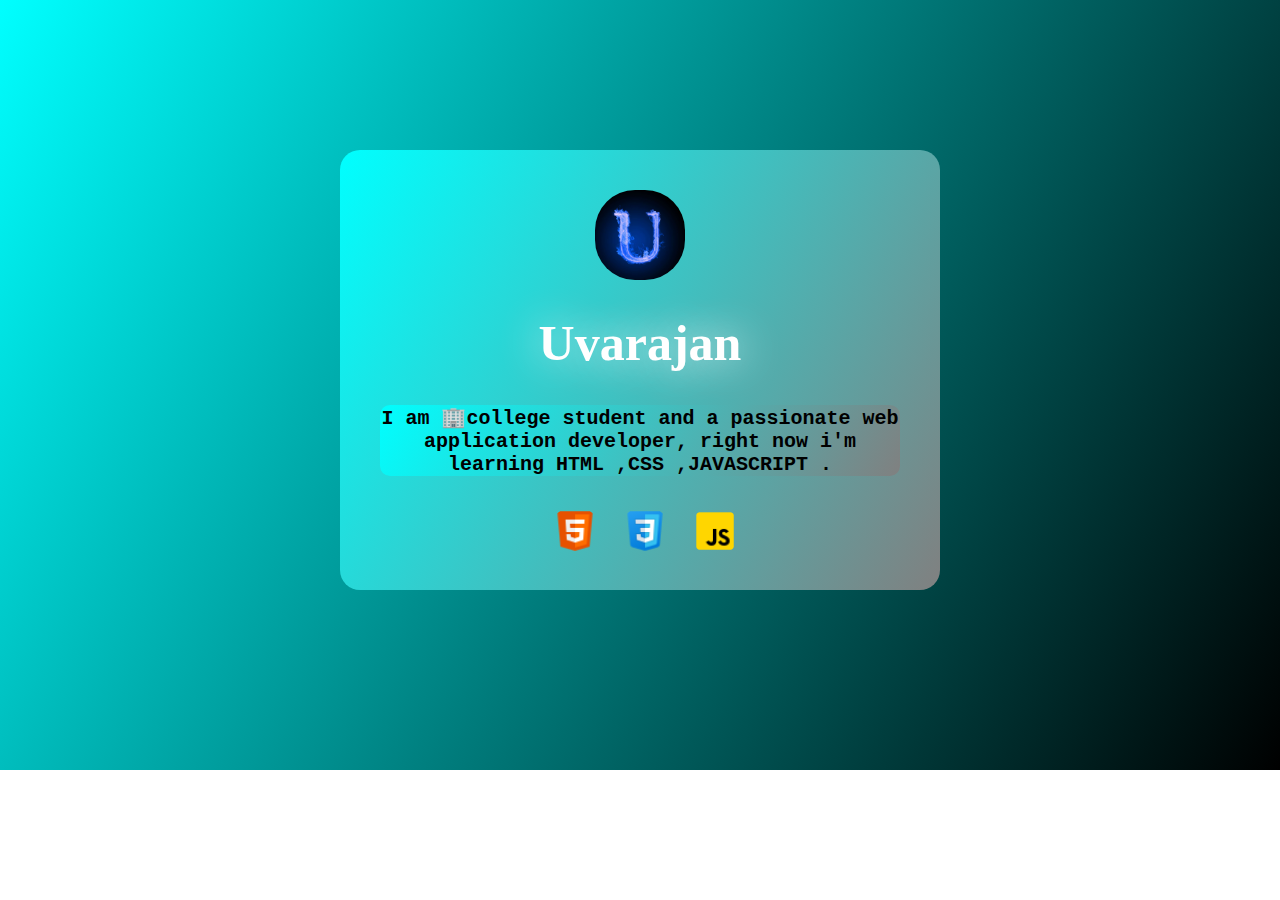
==== index.html @ 8e248051 "Create index.html" ====
<!DOCTYPE html>
<html lang="en">
    <head>
        <meta charset="utf-8">
        <meta name="description" content="i am a passionate web application developer">
        <meta name="viewport" content="width=device-width, initial-scale=1.0">
        <meta name="keywords" content="HTML,CSS,UVARAJAN">
        <title>Uvarajan</title>
        <link rel="icon" href="profile/img/u.ico" type="image/x-icon" size="any">
        <meta name="next-size-adjust">
        <link rel="stylesheet" href="profile/css/style.css">
    </head>
    <body>
        <div class="container_center">
            <div class="container">
                <div class="my_icon">
                    <img src="profile/img/u.ico" alt="my_icon">
                </div>
                <div>
                    <h1 class="my_name">Uvarajan</h1>
                </div>
                <div class="my_description">
                    <article><b>I am &#127970;college student and a passionate web application developer, right now i'm learning HTML ,CSS ,JAVASCRIPT .</b></article>
                </div>
                <div class="icons_center">
                    <div class="border_html">
                        <img class="icon" src="profile/img/html.png" alt="html_icon">
                    </div>
                    <div class="border_css">
                        <img class="icon" src="profile/img/css.png" alt="css_icon">
                    </div>
                    <div class="border_js">
                        <img class="icon" src="profile/img/js.png" alt="js_icon">
                    </div>
                </div>
            </div>
        </div>
    </body>
</html>
---- profile/css/style.css ----
body{
    background:linear-gradient(120deg, aqua,black);
    color:white;
    background-repeat: no-repeat;

}
.container_center{
    display:flex;
    justify-content: center;
    margin-top: 150px;
    margin-bottom: 180px;
}
.container{
    background: linear-gradient(120deg,aqua,grey);
    animation: border_change 2s ease-in-out infinite;
    /* box-shadow: 0 0 20px white; */
    /* background: radial-gradient(green,black);  */
    justify-content: center;
    width:600px;
    height:400px;
    border-radius:20px;
    padding-top:40px;
    /* background-color: whitesmoke; */
}
@keyframes border_change{
    0%{
        box-shadow: 0 0 30px black;
    }
   50%{
    box-shadow: 0 0  40px black;
   }
    100%{
        box-shadow: 0 0 30px black;
    }
} 
.my_icon{
    display:flex;
    justify-content: center;
    
}

img{
    width:90px;
    height:90px;
    border-radius:40px;
}

.my_name{
    display:flex;
    justify-content: center;
    font-size: 50px;
    
    text-shadow: 0 0 40px white;
}
.my_description{
    color: black;
    border-radius: 10px;
    background:linear-gradient(120deg,aqua, grey);
    display:flex;
    justify-content: center;
    font-family: 'Courier New', Courier, monospace;
    font-size: 20px;
    margin-left:40px;
    margin-right:40px;
    text-align: center;
    
}
.icons_center{
    display:flex;
    flex-direction: row;
}

.border_html{
    display:flex;
    width:50px;
    height:50px;
    justify-content:center;
    /* border:2px solid black; */
    margin-top: 30px;
    margin-left:35%;
    transition:linear 0.1s;
    border-radius: 10px;
}

.icon{
    width:50px;
    height:50px;
    
}
.border_css{
    display:flex;
    /* width:30px; */
    /* height:30px; */
    /* justify-content:center; */
    /* border:2px solid black; */
    border-radius: 10px;
    margin-top: 30px;
    margin-left:20px;
}
.border_js{
    display:flex;
    /* width:30px; */
    /* height:30px; */
    /* justify-content:center; */
    /* border:2px solid black; */
    border-radius: 10px;
    margin-top: 30px;
    margin-left:20px;
}
.border_html:hover{
    /* border-color: greenyellow; */
    background-color: black;
    box-shadow: 0 0 10px white;
    
}
/* @keyframes icon_hover{
    0%{

    }
} */
.border_css:hover{
    /* border-color: greenyellow; */
    box-shadow: 0 0 10px white;
    background-color: black;
}
.border_js:hover{
    /* border-color: greenyellow; */
    background-color: black;
    box-shadow: 0 0 10px white;
}
@media Screen and (max-width: 320px) {
    .border_html{
        display:flex;
        width:50px;
        height:50px;
        justify-content:center;
        /* border:2px solid black; */
        margin-top: 30px;
        margin-left:20%;
        transition:linear 0.1s;
        border-radius: 10px;
    }
    .container{
        background: linear-gradient(120deg,aqua,grey);
        animation: border_change 2s ease-in-out infinite;
        /* box-shadow: 0 0 20px white; */
        /* background: radial-gradient(green,black);  */
        justify-content: center;
        width:600px;
        height:500px;
        border-radius:20px;
        padding-top:40px;
        margin:10px;
        /* background-color: whitesmoke; */
    }
    .container_center{
        display:flex;
        justify-content: center;
        margin-top: 50px;
        margin-bottom: 100px;
    }
}
@media Screen and (max-width: 375px) {
    .border_html{
        display:flex;
        width:50px;
        height:50px;
        justify-content:center;
        /* border:2px solid black; */
        margin-top: 30px;
        margin-left:25%;
        transition:linear 0.1s;
        border-radius: 10px;
    }
    .container{
        background: linear-gradient(120deg,aqua,grey);
        animation: border_change 1s ease-in-out infinite;
        /* box-shadow: 0 0 20px white; */
        /* background: radial-gradient(green,black);  */
        justify-content: center;
        width:600px;
        height:500px;
        border-radius:20px;
        padding-top:40px;
        margin:10px;
        /* background-color: whitesmoke; */
    }
    .container_center{
        display:flex;
        justify-content: center;
        margin-top: 50px;
        margin-bottom: 100px;
    }
}
@media Screen and (max-width: 426px) {
    .border_html{
        display:flex;
        width:50px;
        height:50px;
        justify-content:center;
        /* border:2px solid black; */
        margin-top: 30px;
        margin-left:25%;
        transition:linear 0.1s;
        border-radius: 10px;
    }
    .container{
        background: linear-gradient(120deg,aqua,grey);
        animation: border_change 1s ease-in-out infinite;
        /* box-shadow: 0 0 20px white; */
        /* background: radial-gradient(green,black);  */
        justify-content: center;
        width:600px;
        height:500px;
        border-radius:20px;
        padding-top:40px;
        margin:10px;
        /* background-color: whitesmoke; */
    }
    .container_center{
        display:flex;
        justify-content: center;
        margin-top: 100px;
        margin-bottom: 130px;
    }
}
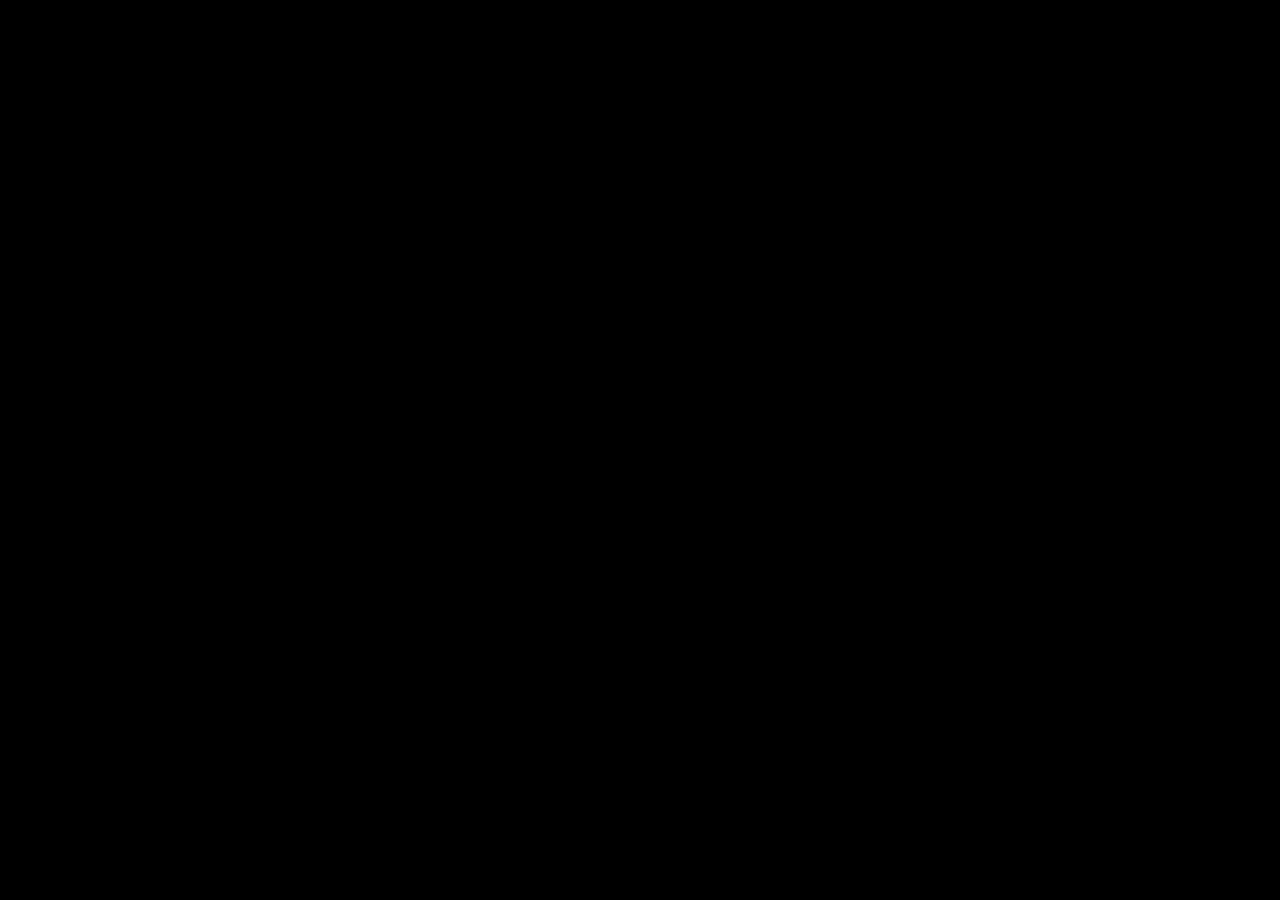
==== commit e1427e1b: "new files added" ====
--- a/index.html
+++ b/index.html
@@ -6,34 +6,279 @@
         <meta name="viewport" content="width=device-width, initial-scale=1.0">
         <meta name="keywords" content="HTML,CSS,UVARAJAN">
         <title>Uvarajan</title>
-        <link rel="icon" href="profile/img/u.ico" type="image/x-icon" size="any">
+        <link rel="icon" href="img/u.ico" type="image/x-icon" size="any">
         <meta name="next-size-adjust">
-        <link rel="stylesheet" href="profile/css/style.css">
+        <link rel="stylesheet" href="css/style2.css">
+        <link rel="preconnect" href="https://fonts.googleapis.com">
+        <link rel="preconnect" href="https://fonts.gstatic.com" crossorigin>
+        <link href="https://fonts.googleapis.com/css2?family=Jost:ital,wght@0,100..900;1,100..900&display=swap" rel="stylesheet">
+        <script src="https://kit.fontawesome.com/c472cc2087.js" crossorigin="anonymous"></script>
+        <!-- <link rel="stylesheet" href="https://cdnjs.cloudflare.com/ajax/libs/aos/2.3.4/aos.css" /> -->
+        <link href="https://unpkg.com/aos@2.3.1/dist/aos.css" rel="stylesheet">
     </head>
     <body>
-        <div class="container_center">
-            <div class="container">
-                <div class="my_icon">
-                    <img src="profile/img/u.ico" alt="my_icon">
-                </div>
-                <div>
-                    <h1 class="my_name">Uvarajan</h1>
-                </div>
-                <div class="my_description">
-                    <article><b>I am &#127970;college student and a passionate web application developer, right now i'm learning HTML ,CSS ,JAVASCRIPT .</b></article>
-                </div>
-                <div class="icons_center">
-                    <div class="border_html">
-                        <img class="icon" src="profile/img/html.png" alt="html_icon">
-                    </div>
-                    <div class="border_css">
-                        <img class="icon" src="profile/img/css.png" alt="css_icon">
-                    </div>
-                    <div class="border_js">
-                        <img class="icon" src="profile/img/js.png" alt="js_icon">
-                    </div>
-                </div>
+
+        <!-- <script></script> -->
+        <!-- <script src="js/script.js"></script> -->
+
+        <script src="js/script.js"></script>
+        <div id="loader" class="loader">
+            <iframe src="https://lottie.host/embed/e3411ec6-69ca-46a2-a892-6f444cf02de7/XUGmww02mr.json"></iframe>
+        </div>
+        <div class="whole_contain" id="content">
+            <div class="nav-bar">
+                <!-- <div class="box">
+                    <div class="topics" >
+                        <img src="./image/u.ico">
+                    </div>
+                </div> -->
+                <div class="contents">
+                    
+                    <span><a href="#about">About</a></span>
+                    <span><a href="#skills">Skills</a></span>
+                    <span><a href="#project">Projects</a></span>
+                    <span><a href="#contact">Contact</a></span>
+                </div>
+            </div>
+            <div class="container1" id="about">
+                <div class="contain">
+                    <div class="contain1">
+                        <div class="Hello">Hello! I am </div>
+                        <div class="name"><span>UVARAJAN</span></div>
+                        <div class="developer">
+                            <span class="change">Web Developer</span>
+                        </div>
+                        <div class="about_me">
+                            <span>
+                                I'm a web developer.I focus on creating clean and functional websites. As a Computer Science Engineering student, I'm passionate about learning and applying my skills to build intuitive web experiences. I'm eager to collaborate on new projects and contribute to innovative digital solutions.
+                            </span>
+                        </div>
+                    </div>
+                    <div class="contain2">
+                        <!-- <img src="/image/gif3.gif"> -->
+                        <iframe src="https://lottie.host/embed/dfda3e4a-19aa-4e04-bcae-48c7ed009066/58dXNFUagD.json"></iframe>
+                    </div>
+                </div>
+                <div class="share">
+                    <div class="share_button">
+                        <i class="fa-brands fa-github fa-xl"></i>
+                        <span><a href="https://github.com/UVARAJAND" target="_blank">Github</a></span>
+                    </div>
+                    <div class="share_button">
+                        <i class="fa-brands fa-linkedin fa-xl"></i>
+                        <span><a href="https://www.linkedin.com/in/uvarajan-dev" target="_blank">Linkedin</a></span>
+                    </div>
+                    <div class="share_button">
+                        <i class="fa-brands fa-discord fa-xl"></i>
+                        <span><a href="https://discord.com/users/1084096662412210376" target="_blank">Discord</a></span>
+                    </div>
+                    <div class="share_button">
+                        <i class="fa-solid fa-envelope fa-xl"></i>
+                        <span><a href="mailto:uvarajand2005@gmail.com">Email</a></span>
+                    </div>
+                </div>
+
+            </div>
+            <div class="container2" id="skills">
+                <div class="languages_contain1">
+                    <div class="skills_topic">
+                        <span>LANGUAGES I USE</span>
+                    </div>
+                    <div class="languages">
+                        <div class="lang">
+                            <div class="icon">
+                                <i class="fa-brands fa-html5"></i>
+                            </div>
+                            <div class="icon-name">
+                                <span>Html</span>
+                            </div>
+                        </div>
+                        <div class="lang">
+                            <div class="icon">
+                                <i class="fa-brands fa-css3-alt"></i>
+                            </div>
+                            <div class="icon-name">
+                                <span>CSS</span>
+                            </div>
+                        </div>
+                        <div class="lang">
+                            <div class="icon">
+                                <i class="fa-brands fa-python"></i>
+                            </div>
+                            <div class="icon-name">
+                                <span>Python</span>
+                            </div>
+                        </div>
+                    </div>
+                </div>
+                <div class="languages_contain2">
+                    <div class="skills_topic">
+                        <span>FRAMEWORK I USE</span>
+                    </div>
+                    <div class="languages">
+                        <div class="lang">
+                            <div class="icon">
+                                <i class="fa-brands fa-html5"></i>
+                            </div>
+                            <div class="icon-name">
+                                <span>Django</span>
+                            </div>
+                        </div>
+                    </div>
+                </div>
+                
+            </div>
+            <div class="container3" id="project">
+                <div class="box1">
+                    <span>PROJECTS</span>
+                </div>
+                <div class="project_contain">
+                    <div class="project">
+                        <div class="project_container1">
+                            <span>TASK STORAGER</span>
+                        </div>
+                        <div class="project_container2">
+                            <div class="contain_left">
+                                <div class="skill">
+                                    <span class="skill_topic">Technologies Used: </span>
+                                    <!-- <ul> -->
+                                    <li>
+                                        <span>Python </span>
+                                    </li>
+                                    <li>
+                                        <span>Html</span>
+                                    </li>
+                                    <li>
+                                        <span>Css</span>
+                                    </li>
+                                    <!-- </ul> -->
+                                </div>
+
+                            </div>
+                            <div class="image_contain">
+                                <img src="./image/Screenshot1.png">
+                            </div>
+                        </div>
+                        <div class="project_container3">
+                        <span>
+                            Task Storager, a user-friendly Django web app, simplifies task management. Add, view, and delete tasks effortlessly. Stored in SQLite, it's lightweight, ideal for personal use or small projects
+                            </span>
+                        </div>
+                        <div class="project_container4">
+                            <div class="project_button">
+                                <i class="fa-brands fa-github fa-xl"></i>
+                                <span><a href="https://github.com/UVARAJAND/Task_Storager" target="_blank">Github</a></span>
+                            </div>
+                        </div>
+                    </div>
+                    <div class="project">
+                        <div class="project_container1">
+                            <span>SKILLSYNC</span>
+                        </div>
+                        <div class="project_container2">
+                            <div class="contain_left">
+                                <div class="skill_with_contributer">
+                                    <span class="skill_topic">Technologies Used: </span>
+                                    <!-- <ul> -->
+                                    <li>
+                                        <span class="skill_Text">Python</span>
+                                    </li>
+                                    <li>
+                                        <span>Html</span>
+                                    </li>
+                                    <li>
+                                        <span>Css</span>
+                                    </li>
+                                    <!-- </ul> -->
+                                </div>
+                                <div class="contributer">
+                                    <span>Contributer:</span>
+                                    <li>Sabari Vadivelan</li>
+                                </div>
+                            </div>
+                            <div class="image_contain">
+                                <img src="./image/Screenshot2.png">
+                            </div>
+                        </div>
+                        <div class="project_container3">
+                        <span>
+                            The Resume Parser and Skills Matcher, a Python web app, uses NLP techniques to analyze PDF resumes, extracting and categorizing education, skills, and work experience.
+                        </span>
+                        </div>
+                        <div class="project_container4">
+                            <div class="project_button">
+                                <i class="fa-brands fa-github fa-xl"></i>
+                                <span><a href="https://github.com/Sabari2005/SkillSync" target="_blank">Github</a></span>
+                            </div>
+                        </div>
+                    </div>
+                    <div class="project">
+                        <div class="project_container1">
+                            <span>WEATHER WEB APPLICATION</span>
+                        </div>
+                        <div class="project_container2">
+                            <div class="contain_left">
+                                <div class="skill">
+                                    <span class="skill_topic">Technologies Used: </span>
+                                    <!-- <ul> -->
+                                    <li>
+                                        <span>Html</span>
+                                    </li>
+                                    <li>
+                                        <span>CSS</span>
+                                    </li>
+                                    <li>
+                                        <span>Js</span>
+                                    </li>
+                                    <!-- </ul> -->
+                                </div>
+                            </div>
+                            <div class="image_contain">
+                                <img src="./image/screenshot3.png">
+                            </div>
+                        </div>
+                        <div class="project_container3">
+                        <span>
+                            A weather card that display the current weather condition such wind speed and humidity of the city or district.
+                            </span>
+                        </div>
+                        <div class="project_container4">
+                            <div class="project_button">
+                                <i class="fa-brands fa-github fa-xl"></i>
+                                <span><a href="https://github.com/UVARAJAND/Weather_card" target="_blank">Github</a></span>
+                            </div>
+                            <div class="project_button">
+                                <i class="fa-solid fa-link fa-lg"></i>
+                                <span><a href="https://uvarajand.github.io/Weather_card/" target="_blank">Website</a></span>
+                            </div>
+                        </div>
+                    </div>
+                </div>
+            </div>
+            <div class="container4" id="contact">
+                <div class="container4_left">
+                    <div class="about_contact">
+                        <span>Want to develop a website</span>
+                        <span>Let's discuss</span>
+                    </div>
+                </div>
+                <!-- <div > -->
+                <div  class="contact-box">
+                    <div class="last-content">
+                        <span>Feel free to mail with your new ideas.</span>
+                    </div>
+                    <a href="mailto:uvarajand2005@gmail.com"></a>
+                        <div class="gmail">
+                            <i class="fa-regular fa-copy"></i>
+                            <span>uvrajand2005@gmail.com</span>
+                        </div>
+                    </a>
+                </div>
+                <!-- </div> -->
+            </div>
+            <div class="footer">
+                &copy; <span id="year"></span> Made by <span> Uvarajan D</span>
             </div>
         </div>
     </body>
-</html>
+</html>--- a/css/style2.css
+++ b/css/style2.css
@@ -0,0 +1,1621 @@
+
+*{
+    padding: 0px;
+    margin:0px;
+    box-sizing: border-box;
+}
+html{
+    scroll-behavior: smooth;
+}
+body{
+    display: flex;
+    justify-content: center;
+    /* align-items: center; */
+    height:100%;
+    width: 100%;
+    color:white;
+    /* font-size: 30px; */
+    font-family: "Jost", sans-serif;
+    background-color: black;
+    flex-direction: column;
+    /* user-select: none; */
+}
+.loader{
+    display: flex;
+    justify-content: center;
+    align-items: center;
+    height:100vh;
+    width:100%;
+    /* background-color: red; */
+}
+.loader iframe{
+    transition: 3s;
+    border: none;
+    height:50%;
+    width:50%;
+}
+.whole_contain{
+
+    /* scale:1; */
+    justify-content: center;
+    /* align-items: center; */
+    height:100%;
+    width: 100%;
+    transition: 2s;
+    color:white;
+    /* font-size: 30px; */
+    font-family: "Jost", sans-serif;
+    background-color: black;
+    flex-direction: column;
+    /* user-select: none; */   
+}
+#content{
+    display: none;
+    /* scale:1; */
+}
+/* span {
+    font-optical-sizing: auto;
+    font-weight: 700;
+    font-style: normal;
+    font-size: 60px;
+} */
+ .nav-bar{
+    display:flex;
+    position:fixed;
+    top:0px;
+    height:70px;
+    width:100%;
+    background-color: transparent;
+    /* border-top-style:solid ;
+    border-top-color:transparent;
+    border-top-width:10px ;
+    border-top-right-radius: 20px;
+    border-top-left-radius: 20px; */
+    /* backdrop-filter: blur(2px);
+    border-bottom-left-radius: 10px;
+    border-bottom-right-radius: 10px; */
+    align-items: center;
+    /* border-radius: 50%; */
+    backdrop-filter: blur(10px);
+}
+@keyframes topic-animation{
+    0%{
+        width:0;
+        border-top-right-radius: 40%;
+        border-bottom-right-radius: 40%;
+        background-color: transparent;
+    }
+    50%{
+        width:250px;
+        border-top-right-radius: 20%;
+        border-bottom-right-radius: 20%;
+        background-color:  rgb(53, 248, 170);
+    }
+    100%{
+        width:250px;
+        border-top-right-radius: 0%;
+        border-bottom-right-radius: 0%;
+        background-color:transparent;
+    }
+
+}
+.box{
+    height:70px;
+    width:350px;
+    margin-left: 50px;
+}
+.topics{
+    display: flex;
+    /* justify-content: center; */
+    /* align-items: center; */
+    height:100%;
+    width: 70px;
+    overflow: hidden;
+    /* background:red; */
+    margin-left: 50px;
+ }
+ .topics img{
+    object-fit: cover;
+    height:100%;
+    width:100%;
+    border-radius:50%;
+ }
+ .topics_animation_add{
+    animation:topic-animation 1s linear;
+    border-style: solid;
+    border-left-width:10px;
+    border-right-width:0px;
+    border-top-width:0px;
+    border-bottom-width:0px;
+    border-color: white;
+    border-top-right-radius: 50%;
+    border-bottom-right-radius: 50%;
+ }
+ @keyframes entrance {
+    0%{
+        width:0px;
+        /* justify-content: left; */
+    }
+    100%{
+        width:500px;
+        /* justify-content: center; */
+    }
+ }
+ .contents{
+    display: flex;
+    flex-direction: row;
+    justify-content: center;
+    align-items: center;
+    background:linear-gradient(black,transparent);
+    border-bottom-left-radius: 20px;
+    gap:70px;
+    width:500px;
+    margin-left: 1020px;
+    height:100%;
+    animation:entrance 2s ease;
+    transition: background-color 1s ease;
+    overflow:hidden;
+    border-style: solid;
+    letter-spacing: 1px;
+    border-right-width: 0px;
+    border-left-width: 2px;
+    border-color: rgb(53, 248, 170);
+ }
+ .contents_animation{
+    background: linear-gradient(rgb(46, 44, 44),green);
+
+ }
+ .nav-bar span:hover{
+    cursor: pointer;
+ }
+.container1{
+    display: flex;
+    justify-content: center;
+    align-items: center;
+    flex-direction: column;
+    background-color: rgb(46, 44, 44);
+    height:100vh;
+    width:100%;
+    gap:10px;
+    background:radial-gradient(circle at -8.9% 51.2%, rgb(53, 248, 170) 0%, rgb(53, 248, 170) 15.9%, rgb(53, 248, 170) 15.9%, rgb(53, 248, 170) 24.4%, rgb(19, 30, 37) 24.5%, rgb(19, 30, 37) 66%);
+}
+.contain{
+    display:flex;
+    flex-direction: row;
+    gap:20px;
+    /* background-color: blue; */
+}
+.contain1{
+    margin-top: 100px;
+    margin-left: 50px;
+    height:500px;
+    width:600px;
+    color:black;
+    /* backdrop-filter: blur(10px); */
+    /* background-color: antiquewhite; */
+}
+.Hello{
+    margin-top: 40px;
+    /* margin-left: 100px; */
+    font-size: 60px;
+    font-weight: 700;
+    /* backdrop-filter: blur(10px); */
+}
+.name{
+    margin-top: 0px;
+    /* margin-left: 100px; */
+
+    width:500px;
+    backdrop-filter: blur(10px);
+    overflow:hidden;
+    animation :special 1s;
+    border-style: solid;
+    border-left-width: 5px;
+    border-left-color: black;
+    border-top-right-radius: 20px;
+    border-bottom-right-radius: 20px;
+    /* background-color: antiquewhite; */
+}
+@keyframes special{
+    0%{
+        width:0px;
+        background-color: aqua;
+    }
+    50%{
+        width:500px;
+        background-color: white;
+    }
+    100%{
+        width:500px;
+        background-color: transparent;
+    }
+}
+.name span{
+    /* transition: all 1s;
+    animation :special 1s; */
+    /* font-family:   "Lexend", sans-serif; */
+    /* background: black; */
+    text-shadow: 0 0 5px rgb(0, 255, 89);
+    color:black;
+    font-size: 70px;
+    font-weight: 700;
+    /* -webkit-text-stroke: 2px green; */
+}
+.developer{
+    /* margin-left: 100px; */
+    /* background-color: yellow; */
+    height:60px;
+    width:600px;
+    display: flex;
+    align-items: center;
+    /* backdrop-filter: blur(10px); */
+}
+.developer span{
+    font-family: "Lexend", sans-serif;
+    font-size: 50px;
+    font-weight: 700;
+    color:rgb(0, 255, 89);
+    text-shadow: 0 0 5px black;
+}
+.about_me{
+    /* margin-left:100px; */
+    height:200px;
+    width:600px;
+    /* backdrop-filter: blur(10px); */
+    /* background-color: yellow; */
+}
+.about_me span{
+    /* backdrop-filter: blur(10px); */
+    font-size: 20px;
+    font-weight: 500;
+}
+@keyframes button{
+    0%{
+        width:0%;
+        overflow: hidden;
+    }
+    100%{
+        width:100%;
+        overflow: hidden;
+    }
+}
+.share{
+    display: flex;
+    justify-content: center;
+    align-items: center;
+    flex-direction: row;
+    gap:20px;
+    width:100%;
+    height:100px;
+    overflow: hidden;
+    /* background-color: aqua; */
+    animation:button 3s;
+}
+.share_button{
+    display: flex;
+    flex-direction: row;
+    align-items: center;
+    gap:10px;
+    border-radius: 10px;
+    height:40px;
+    width:fit-content;
+    padding: 10px;
+    /* width:fit-content; */
+    border-color: white;
+    color:rgb(0, 255, 89);
+    box-shadow: 0 0 5px rgb(53, 248, 170);
+    transition: 1s;
+}
+.share_button span{
+    font-weight: 500;
+    font-size: 20px;
+}
+.share_button i{
+    font-weight: 500;
+    font-size: 20px;
+}
+a{
+    text-decoration: none;
+    color:rgb(0, 255, 89);
+}
+a:visited{
+    text-decoration: none;
+    color:rgb(0, 255, 89);
+}
+.share_button:hover{
+    color:white;
+    background-color: black;
+}
+/* .icons{
+    height:100%;
+    width:50px;
+    background-color: aquamarine;
+} */
+
+.contain2{
+    display: flex;
+    margin-top: 100px;
+    height:500px;
+    width:600px;
+
+    /* background-color: yellow; */
+}
+.contain2 iframe{
+    border:none;
+    /* object-fit: cover; */
+    width:100%;
+    height:100%;
+}
+.contain2 img{
+    object-fit: cover;
+}
+.container3{
+    display: flex;
+    /* justify-content: center; */
+    /* align-items: center; */
+    flex-direction: column;
+    background-color: rgb(19, 30, 37);
+    height:180vh;
+    width:100%;
+    gap:20px;
+    /* flex-wrap: wrap; */
+}
+.box1{
+    display: flex;
+    align-items: center;
+    margin-left: 100px;
+    height:70px;
+    width:350px;
+    margin-top: 10px;
+    background-color: rgb(14, 31, 22);
+    border-style: solid;
+    border-left-width:10px;
+    border-right-width:1px;
+    border-top-width:1px;
+    border-bottom-width:1px;
+    border-color: rgb(0, 255, 89);
+    backdrop-filter: blur(10px);
+    border-bottom-right-radius: 20px;
+    /* border-top-right-radius: 50%;
+    border-bottom-right-radius: 50%; */
+    /* margin-left: 50px; */
+}
+.box1 span{
+    margin-left: 20px;
+    font-size: 40px;
+    font-weight: 700;
+}
+.project_contain{
+    display: flex;
+    justify-content: center;
+    align-items: center;
+    flex-wrap: wrap;
+    /* overflow-y: scroll;
+    overflow-x: hidden; */
+    height:600px;
+    width:100%;
+    /* background-color: green; */
+    gap:50px;
+}
+.project{
+    display: flex;
+    align-items: center;
+    justify-content: center;
+    flex-direction: column;
+    /* border-radius: 20px; */
+    height:500px;
+    width:620px;
+    gap:10px;
+    /* border-top-left-radius: 20px;
+    border-top-right-radius: 20px; */
+    border-radius: 20px;
+    border-style: solid;
+    border-width: 1px;
+    border-color: rgb(0, 255, 89);
+    transition: 0.5s;
+    /* background-color: black; */
+    background-color: rgb(14, 31, 22);
+    /* box-shadow: 1px 1px 2px #babecc,
+    -1px -1px 2px #ffffff; */
+    /* border-style:solid;
+    border-width: 2px; */
+    /* box-shadow: 0 0 5px rgb(0, 255, 89); */
+    /* background-color: aqua; */
+    /* backdrop-filter: blur(10px); */
+    box-shadow: 0 0 3px rgb(0, 255, 89);
+}
+.project:hover{
+    border-color: rgb(53, 248, 170);
+    box-shadow: 0 0 3px rgb(53, 248, 170);
+    background-color: rgb(19, 49, 33);
+}
+.project_container1{
+    display: flex;
+    align-items: center;
+    justify-content: center;
+    /* border-style: solid; */
+    /* border-left-width: 10px;
+    border-right-width: 0px;
+    border-top-width: 0px;
+    border-bottom-width: 0px; */
+    border-top-left-radius: 20px;
+    border-top-right-radius: 20px;
+    height:60px;
+    width:100%;
+
+}
+.project_container1 span{
+    margin-left: 20px;
+    font-size: 35px;
+    font-weight: 700;
+    text-shadow: 0 0 5px rgb(0, 255, 89);
+}
+.project_container2{
+    display: flex;
+    justify-content: center;
+    align-items: center;
+    height:250px;
+    width:100%;
+    gap:10px;
+    /* background-color: green; */
+}
+.contain_left{
+    display: flex;
+    align-items: center;
+    justify-content: center;
+    flex-direction: column;
+    gap: 10px;
+    width:25%;
+    height:100%;
+    /* background-color: red; */
+}
+.skill{
+    display: flex;
+    /* justify-content: center; */
+    align-items: center;
+    flex-direction: column;
+    width:100%;
+    height:180px;
+    background-color: black;
+    border-style:solid;
+    border-left-width: 10px;
+    border-right-width: 0px;
+    border-top-width: 0px;
+    border-bottom-width: 0px;
+    border-top-right-radius: 10px;
+    border-bottom-right-radius: 10px;
+    border-top-left-radius: 5px;
+    border-bottom-left-radius: 5px;
+    border-color: rgb(53, 248, 170);
+    padding:5px;
+}
+.skill_with_contributer{
+    display: flex;
+    /* justify-content: center; */
+    align-items: center;
+    flex-direction: column;
+    width:100%;
+    height:180px;
+    background-color: black;
+    border-style:solid;
+    border-left-width: 10px;
+    border-right-width: 0px;
+    border-top-width: 0px;
+    border-bottom-width: 0px;
+    border-top-right-radius: 10px;
+    border-bottom-right-radius: 10px;
+    border-top-left-radius: 5px;
+    border-bottom-left-radius: 5px;
+    border-color: rgb(53, 248, 170);
+    padding:5px;
+}
+.skill_topic{
+    font-size: 19px;
+    font-weight: 500;
+    text-shadow: 0 0 2px rgb(53, 248, 170);
+}
+.skill li{
+    /* background-color: antiquewhite; */
+    margin-top: 10px;
+    width:130px;
+    font-size: 17px;
+}
+.contributer{
+    background-color: rgb(3, 82, 21);
+    border-style:solid;
+    border-left-width: 10px;
+    border-right-width: 0px;
+    border-top-width: 0px;
+    border-bottom-width: 0px;
+    border-top-right-radius: 10px;
+    border-bottom-right-radius: 10px;
+    border-top-left-radius: 5px;
+    border-bottom-left-radius: 5px;
+    padding:5px;
+    border-color: rgb(53, 248, 170);
+    /* background-color: black; */
+    width:100%;
+    height:50px;
+}
+.contributer span{
+    color:rgb(53, 248, 170);
+}
+.contributer li{
+    color:white;
+    text-shadow: 0 0 2px rgb(53, 248, 170);
+}
+.image_contain{
+    width:65%;
+    height:100%;
+    border-radius: 20px;
+    border-style: solid;
+    border-width: 1px;
+    border-color: rgb(53, 248, 170);
+
+}
+.image_contain img{
+    height:100%;
+    width:100%;
+    object-fit: cover;
+    border-radius: 20px;
+}
+.project_container3{
+    display: flex;
+    justify-content: center;
+    align-items: center;
+    height:100px;
+    width:90%;
+    padding: 10px;
+    border-style:solid;
+    border-color: rgb(53, 248, 170);
+    border-left-width: 10px;
+    border-right-width: 0px;
+    border-top-width: 0px;
+    border-bottom-width: 0px;
+    border-top-right-radius: 10px;
+    border-bottom-right-radius: 10px;
+    border-top-left-radius: 5px;
+    border-bottom-left-radius: 5px;
+    /* gap:10px; */
+    background-color: black;
+}
+.project_container4{
+    display: flex;
+    justify-content: center;
+    align-items: center;
+    gap:10px;
+    height:50px;
+    width:100%;
+    /* gap:10px; */
+    /* background-color: aqua */
+}
+.project_button{
+    display: flex;
+    flex-direction: row;
+    align-items: center;
+    gap:10px;
+    border-radius: 10px;
+    height:40px;
+    width:fit-content;
+    padding: 10px;
+    /* width:fit-content; */
+    border-color: white;
+    /* color:rgb(0, 255, 89); */
+    box-shadow: 0 0 5px rgb(53, 248, 170);
+    transition: 1s;
+    text-shadow: 0 0 4px rgb(53, 248, 170);
+    cursor: pointer;
+}
+.project_button span{
+    color:white;
+    font-weight: 500;
+    font-size: 20px;
+
+}
+.project_button a{
+    color:white;
+    font-weight: 500;
+    font-size: 20px;
+}
+.container2{
+    display: flex;
+    flex-direction: row;
+    justify-content: space-evenly;
+    align-items: center;
+    /* background-color: rgb(0, 0, 0); */
+    background-color: black;
+    height:35vh;
+    width:100%;
+    gap:15px;
+}
+.languages_contain{
+    display: flex;
+    flex-direction: column;
+    justify-content: center;
+    align-items: center;
+    height:100%;
+    width:700px;
+    /* background-color: antiquewhite; */
+}
+.skills_topic{
+    display:flex;
+    justify-content: center;
+    align-items: center;
+    /* background-color: green; */
+    height:50px;
+    width:80%;
+}
+.skills_topic{
+    font-size: 30px;
+    font-weight: 700;
+    text-shadow: 0 0 4px rgb(53, 248, 170);
+}
+.languages{
+    display: flex;
+    justify-content: space-evenly;
+    align-items: center;
+    flex-wrap: wrap;
+    /* background-color: yellow; */
+    height:190px;
+    width: 100%;
+}
+.lang{
+    display: flex;
+    justify-content: center;
+    align-items: center;
+    flex-direction: column;
+    gap:10px;
+    height:100%;
+    width:150px;
+    /* background-color: green; */
+}
+.icon{
+    display: flex;
+    justify-content: center;
+    align-items: center;
+    height:50px;
+    width:50px;
+    /* background-color: yellow; */
+}
+.icon i{
+    /* height:100%;
+    width:100%; */
+    color:rgb(0, 255, 89);
+    /* background-color: aquamarine; */
+    font-size: 5em;
+}
+.icon-name{
+    display: flex;
+    justify-content: center;
+    align-items: center;
+    height:50px;
+    width:100%;
+    /* background-color: red; */
+}
+.icon-name span{
+    font-size: 25px;
+    font-weight: 700;
+}
+.container4{
+    display: flex;
+    justify-content: center;
+    flex-direction: row;
+    align-items: center;
+    gap:10px;
+    background-color: rgb(0, 0, 0);
+    height:100vh;
+    width:100%;
+    gap:100px;
+}
+.container4_left{
+    display: flex;
+    justify-content: center;
+    align-items: center;
+    height:90%;
+    width:700px;
+    /* background-color: aqua; */
+}
+.about_contact{
+    display: flex;
+    justify-content: center;
+    /* align-items: center; */
+    flex-direction: column;
+    /* margin-top: 150px; */
+    height:200px;
+    width:700px;
+    /* background-color: yellow; */
+}
+.about_contact span{
+    font-size: 50px;
+    font-weight: 700;
+    color:rgb(0, 255, 89);
+}
+.contact-box{
+    display: flex;
+    justify-content: center;
+    align-items: center;
+    flex-direction: column;
+    width:500px;
+    height:500px;
+    /* background-color: red; */
+    /* border-radius: 20px;
+    border-style:solid;
+    border-width: 1px;
+    box-shadow: 0 0 10px aqua; */
+}
+.last-content{
+    display: flex;
+    justify-content: center;
+    align-items: center;
+    width:100%;
+    height:100px;
+    /* background-color: red; */
+}
+.last-content span{
+    font-size: 25px;
+}
+.gmail{
+    display: flex;
+    justify-content: center;
+    align-items: center;
+    border-radius: 20px;
+    gap:10px;
+    border-style:solid;
+    border-width: 1px;
+    box-shadow: 0 0 10px aqua;
+    height:80px;
+    width:300px;
+    color:black;
+    background-color: rgb(0, 255, 89);
+}
+.gmail i{
+    font-size: 2em;
+}
+.gmail span{
+    font-size: 20px;
+}
+.footer{
+    display: flex;
+    justify-content: center;
+    align-items: center;
+    font-size: 18px;
+    height:50px;
+    width:100%;
+    background-color: grey;
+}
+.footer span{
+    margin-left: 5px;
+    font-weight: 500;
+    color:rgb(0, 255, 89)
+}
+#year{
+    color:white;
+    margin-right: 5px;
+}
+@media screen and (max-width:426px){
+    
+*{
+    padding: 0px;
+    margin:0px;
+    box-sizing: border-box;
+}
+html{
+    scroll-behavior: smooth;
+}
+body{
+    display: flex;
+    justify-content: center;
+    /* align-items: center; */
+    height:100%;
+    width: 425px;
+    color:white;
+    /* font-size: 30px; */
+    font-family: "Jost", sans-serif;
+    background-color: black;
+    flex-direction: column;
+    /* user-select: none; */
+}
+.loader{
+    display: flex;
+    justify-content: center;
+    align-items: center;
+    height:100vh;
+    width:100%;
+    /* background-color: red; */
+}
+.loader iframe{
+    transition: 3s;
+    border: none;
+    height:50%;
+    width:50%;
+}
+.whole_contain{
+    /* scale:1; */
+    justify-content: center;
+    /* align-items: center; */
+    height:100%;
+    width: 425px;
+    transition: 2s;
+    color:white;
+    /* font-size: 30px; */
+    font-family: "Jost", sans-serif;
+    background-color: black;
+    flex-direction: column;
+    /* user-select: none; */   
+}
+#content{
+    display: none;
+    /* scale:1; */
+}
+/* span {
+    font-optical-sizing: auto;
+    font-weight: 700;
+    font-style: normal;
+    font-size: 60px;
+} */
+ .nav-bar{
+    display:flex;
+    position:fixed;
+    z-index: 10;
+    top:0px;
+    height:70px;
+    width:425px;
+    /* background-color: red; */
+    /* border-top-style:solid ;
+    border-top-color:transparent;
+    border-top-width:10px ;
+    border-top-right-radius: 20px;
+    border-top-left-radius: 20px; */
+    /* backdrop-filter: blur(2px);
+    border-bottom-left-radius: 10px;
+    border-bottom-right-radius: 10px; */
+    align-items: center;
+    /* border-radius: 50%; */
+    backdrop-filter: blur(10px);
+}
+@keyframes topic-animation{
+    0%{
+        width:0;
+        border-top-right-radius: 40%;
+        border-bottom-right-radius: 40%;
+        background-color: transparent;
+    }
+    50%{
+        width:250px;
+        border-top-right-radius: 20%;
+        border-bottom-right-radius: 20%;
+        background-color:  rgb(53, 248, 170);
+    }
+    100%{
+        width:250px;
+        border-top-right-radius: 0%;
+        border-bottom-right-radius: 0%;
+        background-color:transparent;
+    }
+
+}
+.box{
+    height:70px;
+    width:350px;
+    margin-left: 50px;
+}
+.topics{
+    display: none;
+    /* justify-content: center; */
+    /* align-items: center; */
+    height:100%;
+    width: 70px;
+    overflow: hidden;
+    /* background:red; */
+    margin-left: 0px;
+ }
+ .topics img{
+    object-fit: cover;
+    height:100%;
+    width:100%;
+    border-radius:50%;
+ }
+ .topics_animation_add{
+    animation:topic-animation 1s linear;
+    border-style: solid;
+    border-left-width:10px;
+    border-right-width:0px;
+    border-top-width:0px;
+    border-bottom-width:0px;
+    border-color: white;
+    border-top-right-radius: 50%;
+    border-bottom-right-radius: 50%;
+ }
+ @keyframes entrance {
+    0%{
+        height:0%;
+        /* justify-content: left; */
+    }
+    100%{
+        height:100%;
+        /* justify-content: center; */
+    }
+ }
+ .contents{
+    display: flex;
+    flex-direction: row;
+    justify-content: space-evenly;
+    /* align-items: center; */
+    background:linear-gradient(black,transparent);
+    border-bottom-left-radius: 20px;
+    gap:0px;
+    width:425px;
+    margin-left:0px;
+    height:100%;
+    /* animation:entrance 2s ease; */
+    transition: background-color 1s ease;
+    overflow:scroll;
+    border-style: solid;
+    letter-spacing: 1px;
+    border-right-width: 0px;
+    border-left-width: 2px;
+    border-color: rgb(53, 248, 170);
+ }
+ .contents_animation{
+    background: linear-gradient(rgb(46, 44, 44),green);
+
+ }
+ .nav-bar span:hover{
+    cursor: pointer;
+ }
+.container1{
+    display: flex;
+    justify-content: center;
+    align-items:center;
+    flex-direction: column;
+    /* background-color: rgb(46, 44, 44); */
+    height:100vh;
+    width:425px;
+    gap:10px;
+    background: rgb(28, 54, 71);
+    /* background:radial-gradient(circle at -8.9% 51.2%, rgb(53, 248, 170) 0%, rgb(53, 248, 170) 15.9%, rgb(53, 248, 170) 15.9%, rgb(53, 248, 170) 24.4%, rgb(19, 30, 37) 24.5%, rgb(19, 30, 37) 66%); */
+}
+.contain{
+    display:flex;
+    flex-direction: column;
+    gap:20px;
+    width:425px;
+    /* background-color: blue; */
+}
+.contain1{
+    margin-top: 0px;
+    margin-left: 0px;
+    height:fit-content;
+    width:425px;
+    color:black;
+    /* text-shadow: 0 0 2px green; */
+    /* backdrop-filter: blur(10px); */
+    /* background-color: antiquewhite; */
+}
+.Hello{
+    margin-top: 0px;
+    /* margin-left: 100px; */
+    font-size: 50px;
+    font-weight: 700;
+    /* backdrop-filter: blur(10px); */
+}
+.name{
+    margin-top: 0px;
+    /* margin-left: 100px; */
+    /* z-index: -5; */
+    width:425px;
+    backdrop-filter: blur(10px);
+    overflow:hidden;
+    animation :special 1s;
+    border-style: solid;
+    border-left-width: 5px;
+    border-left-color: black;
+    border-top-right-radius: 20px;
+    border-bottom-right-radius: 20px;
+    /* background-color: red; */
+}
+@keyframes special{
+    0%{
+        width:0px;
+        background-color: aqua;
+    }
+    50%{
+        width:425px;
+        background-color: white;
+    }
+    100%{
+        width:425px;
+        background-color: transparent;
+    }
+}
+.name span{
+    /* transition: all 1s;
+    animation :special 1s; */
+    /* font-family:   "Lexend", sans-serif; */
+    /* background: black; */
+    /* z-index: -5; */
+    text-shadow: 0 0 5px rgb(0, 255, 89);
+    color:black;
+    font-size: 60px;
+    font-weight: 700;
+
+    /* -webkit-text-stroke: 2px green; */
+}
+.developer{
+    /* margin-left: 100px; */
+    /* background-color: yellow; */
+    height:60px;
+    width:425px;
+    display: flex;
+    align-items: center;
+    /* backdrop-filter: blur(10px); */
+}
+.developer span{
+    font-family: "Lexend", sans-serif;
+    font-size: 40px;
+    font-weight: 700;
+    color:rgb(0, 255, 89);
+    text-shadow: 0 0 5px black;
+}
+.about_me{
+    /* margin-left:100px; */
+    height:260px;
+    width:425px;
+    /* backdrop-filter: blur(10px); */
+    /* background-color: yellow; */
+    padding: 10px;
+}
+.about_me span{
+    /* backdrop-filter: blur(10px); */
+    font-size: 21px;
+    font-weight: 500;
+}
+@keyframes button{
+    0%{
+        width:0%;
+        overflow: hidden;
+    }
+    100%{
+        width:100%;
+        overflow: hidden;
+    }
+}
+.share{
+    display: flex;
+    justify-content: center;
+    align-items: center;
+    flex-direction: row;
+    gap:10px;
+    width:100%;
+    height:150px;
+    flex-wrap: wrap;
+    overflow: hidden;
+    /* background-color: aqua; */
+    animation:none;
+}
+.share_button{
+    display: flex;
+    flex-direction: row;
+    align-items: center;
+    gap:10px;
+    border-radius: 10px;
+    height:40px;
+    width:fit-content;
+    padding: 10px;
+    /* width:fit-content; */
+    border-color: white;
+    color:rgb(0, 255, 89);
+    box-shadow: 0 0 5px rgb(53, 248, 170);
+    transition: 1s;
+}
+.share_button span{
+    font-weight: 500;
+    font-size: 20px;
+}
+.share_button i{
+    font-weight: 500;
+    font-size: 20px;
+}
+a{
+    text-decoration: none;
+    color:rgb(0, 255, 89);
+}
+a:visited{
+    text-decoration: none;
+    color:rgb(0, 255, 89);
+}
+.share_button:hover{
+    color:white;
+    background-color: black;
+}
+/* .icons{
+    height:100%;
+    width:50px;
+    background-color: aquamarine;
+} */
+
+.contain2{
+    display: none;
+    margin-top: 100px;
+    height:500px;
+    width:425px;
+
+    background-color: yellow;
+}
+.contain2 iframe{
+    border:none;
+    /* object-fit: cover; */
+    width:100%;
+    height:100%;
+}
+.contain2 img{
+    object-fit: cover;
+}
+.container3{
+    display: flex;
+    /* justify-content: center; */
+    /* align-items: center; */
+    flex-direction: column;
+    background-color:  rgb(28, 54, 71);
+    height:220vh;
+    width:100%;
+    gap:20px;
+    /* flex-wrap: wrap; */
+}
+.box1{
+    display: flex;
+    align-items: center;
+    margin-left: 0px;
+    height:70px;
+    width:350px;
+    margin-top: 10px;
+    background-color: rgb(14, 31, 22);
+    border-style: solid;
+    border-left-width:10px;
+    border-right-width:1px;
+    border-top-width:1px;
+    border-bottom-width:1px;
+    border-color: rgb(0, 255, 89);
+    backdrop-filter: blur(10px);
+    border-bottom-right-radius: 20px;
+    /* border-top-right-radius: 50%;
+    border-bottom-right-radius: 50%; */
+    /* margin-left: 50px; */
+}
+.box1 span{
+    margin-left: 20px;
+    font-size: 30px;
+    font-weight: 700;
+}
+.project_contain{
+    display: flex;
+    justify-content: space-evenly;
+    align-items: center;
+    flex-direction: column;
+    flex-wrap: nowrap;
+    /* overflow-y: scroll;
+    overflow-x: hidden; */
+    height:65%;
+    width:100%;
+    /* background-color: green; */
+    gap:30px;
+}
+.project{
+    display: flex;
+    align-items: center;
+    justify-content: center;
+    flex-direction: column;
+    /* border-radius: 20px; */
+    height:550px;
+    width:410px;
+    gap:10px;
+    /* border-top-left-radius: 20px;
+    border-top-right-radius: 20px; */
+    border-radius: 20px;
+    border-style: solid;
+    border-width: 1px;
+    border-color: rgb(0, 255, 89);
+    transition: 0.5s;
+    /* background-color: black; */
+    background-color: rgb(14, 31, 22);
+    /* box-shadow: 1px 1px 2px #babecc,
+    -1px -1px 2px #ffffff; */
+    /* border-style:solid;
+    border-width: 2px; */
+    /* box-shadow: 0 0 5px rgb(0, 255, 89); */
+    /* background-color: aqua; */
+    /* backdrop-filter: blur(10px); */
+    box-shadow: 0 0 3px rgb(0, 255, 89);
+}
+.project:hover{
+    border-color: rgb(53, 248, 170);
+    box-shadow: 0 0 3px rgb(53, 248, 170);
+    background-color: rgb(19, 49, 33);
+}
+.project_container1{
+    display: flex;
+    align-items: center;
+    justify-content: center;
+    /* border-style: solid; */
+    /* border-left-width: 10px;
+    border-right-width: 0px;
+    border-top-width: 0px;
+    border-bottom-width: 0px; */
+    border-top-left-radius: 20px;
+    border-top-right-radius: 20px;
+    height:80px;
+    width:100%;
+    /* background-color: red; */
+
+}
+.project_container1 span{
+    text-align: center;
+    margin-left: 20px;
+    font-size: 30px;
+    font-weight: 700;
+    text-shadow: 0 0 5px rgb(0, 255, 89);
+}
+.project_container2{
+    display: flex;
+    justify-content: center;
+    align-items: center;
+    flex-direction: column-reverse;
+    height:250px;
+    width:100%;
+    gap:10px;
+    /* background-color: green; */
+}
+.contain_left{
+    display: flex;
+    align-items: center;
+    justify-content: center;
+    flex-direction: row;
+    gap: 10px;
+    width:100%;
+    height:100%;
+    /* background-color: red; */
+}
+.skill{
+    display: flex;
+    /* justify-content: center; */
+    align-items: center;
+    flex-direction: row;
+    width:90%;
+    height:80px;
+    background-color: black;
+    border-style:solid;
+    border-left-width: 10px;
+    border-right-width: 0px;
+    border-top-width: 0px;
+    border-bottom-width: 0px;
+    border-top-right-radius: 10px;
+    border-bottom-right-radius: 10px;
+    border-top-left-radius: 5px;
+    border-bottom-left-radius: 5px;
+    border-color: rgb(53, 248, 170);
+    padding:5px;
+}
+.skill_with_contributer{
+    display: flex;
+    /* justify-content: center; */
+    align-items: center;
+    flex-direction: row;
+    width:90%;
+    height:80px;
+    background-color: black;
+    border-style:solid;
+    border-left-width: 10px;
+    border-right-width: 0px;
+    border-top-width: 0px;
+    border-bottom-width: 0px;
+    border-top-right-radius: 10px;
+    border-bottom-right-radius: 10px;
+    border-top-left-radius: 5px;
+    border-bottom-left-radius: 5px;
+    border-color: rgb(53, 248, 170);
+    padding:5px;
+}
+.skill_topic{
+    font-size: 17px;
+    font-weight: 500;
+    text-shadow: 0 0 2px rgb(53, 248, 170);
+}
+.skill li{
+    /* background-color: antiquewhite; */
+    margin-top: 10px;
+    width:130px;
+    font-size: 17px;
+}
+.skill_with_contributer li{
+    /* padding-left: 10px; */
+    /* background-color: antiquewhite; */
+    margin-top: 10px;
+    width:100px;
+    font-size: 17px;
+}
+.contributer{
+    display: none;
+    background-color: rgb(3, 82, 21);
+    border-style:solid;
+    border-left-width: 10px;
+    border-right-width: 0px;
+    border-top-width: 0px;
+    border-bottom-width: 0px;
+    border-top-right-radius: 10px;
+    border-bottom-right-radius: 10px;
+    border-top-left-radius: 5px;
+    border-bottom-left-radius: 5px;
+    padding:5px;
+    border-color: rgb(53, 248, 170);
+    /* background-color: black; */
+    width:30%;
+    height:90px;
+}
+.contributer span{
+    color:rgb(53, 248, 170);
+}
+.contributer li{
+    color:white;
+    text-shadow: 0 0 2px rgb(53, 248, 170);
+}
+.image_contain{
+    width:65%;
+    height:100%;
+    border-radius: 20px;
+    border-style: solid;
+    border-width: 1px;
+    border-color: rgb(53, 248, 170);
+
+}
+.image_contain img{
+    height:100%;
+    width:100%;
+    object-fit: cover;
+    border-radius: 20px;
+}
+.project_container3{
+    display: flex;
+    justify-content: center;
+    align-items: center;
+    height:120px;
+    width:90%;
+    padding: 10px;
+    border-style:solid;
+    border-color: rgb(53, 248, 170);
+    border-left-width: 10px;
+    border-right-width: 0px;
+    border-top-width: 0px;
+    border-bottom-width: 0px;
+    border-top-right-radius: 10px;
+    border-bottom-right-radius: 10px;
+    border-top-left-radius: 5px;
+    border-bottom-left-radius: 5px;
+    /* gap:10px; */
+    background-color: black;
+    /* background-color: yellow; */
+}
+.project_container4{
+    display: flex;
+    justify-content: center;
+    align-items: center;
+    gap:10px;
+    height:50px;
+    width:100%;
+    /* gap:10px; */
+    /* background-color: aqua */
+}
+.project_button{
+    display: flex;
+    flex-direction: row;
+    align-items: center;
+    gap:10px;
+    border-radius: 10px;
+    height:40px;
+    width:fit-content;
+    padding: 10px;
+    /* width:fit-content; */
+    border-color: white;
+    /* color:rgb(0, 255, 89); */
+    box-shadow: 0 0 5px rgb(53, 248, 170);
+    transition: 1s;
+    text-shadow: 0 0 4px rgb(53, 248, 170);
+    cursor: pointer;
+}
+.project_button span{
+    color:white;
+    font-weight: 500;
+    font-size: 20px;
+
+}
+.project_button a{
+    color:white;
+    font-weight: 500;
+    font-size: 20px;
+}
+.container2{
+    display: flex;
+    flex-direction: column;
+    justify-content: start;
+    align-items: center;
+    /* background-color: rgb(0, 0, 0); */
+    background-color: black;
+    height:80vh;
+    width:100%;
+    gap:0px;
+}
+.languages_contain1{
+    display: flex;
+    flex-direction: column;
+    justify-content: start;
+    align-items: center;
+    height:440px;
+    width:425px;
+    /* background-color: antiquewhite; */
+}
+.languages_contain2{
+    display: flex;
+    flex-direction: column;
+    justify-content: start;
+    align-items: center;
+    height:240px;
+    width:425px;
+    /* background-color: yellow; */
+}
+.skills_topic{
+    display:flex;
+    /* justify-content: center; */
+    align-items: center;
+    /* background-color: green; */
+    height:50px;
+    width:80%;
+}
+.skills_topic{
+    font-size: 30px;
+    font-weight: 700;
+    text-shadow: 0 0 4px rgb(53, 248, 170);
+}
+.languages{
+    display: flex;
+    justify-content: space-evenly;
+    align-items: center;
+    flex-wrap: wrap;
+    /* overflow: hidden; */
+    /* background-color:blue ; */
+    height:190px;
+    width: 100%;
+}
+.lang{
+    display: flex;
+    justify-content: center;
+    align-items: center;
+    flex-direction: column;
+    gap:10px;
+    height:100%;
+    width:150px;
+    /* background-color: green; */
+}
+.icon{
+    display: flex;
+    justify-content: center;
+    align-items: center;
+    height:50px;
+    width:50px;
+    /* background-color: yellow; */
+}
+.icon i{
+    /* height:100%;
+    width:100%; */
+    color:rgb(0, 255, 89);
+    /* background-color: aquamarine; */
+    font-size: 5em;
+}
+.icon-name{
+    display: flex;
+    justify-content: center;
+    align-items: center;
+    height:50px;
+    width:100%;
+    /* background-color: red; */
+}
+.icon-name span{
+    font-size: 25px;
+    font-weight: 700;
+}
+.container4{
+    display: flex;
+    justify-content: start;
+    flex-direction: column;
+    align-items: center;
+    /* gap:10px; */
+    background-color: rgb(0, 0, 0);
+    height:80vh;
+    width:100%;
+    gap:0px;
+}
+.container4_left{
+    display: flex;
+    justify-content: center;
+    align-items: center;
+    flex-direction: column;
+    height:250px;
+    width:425px;
+    /* background-color: aqua; */
+}
+.about_contact{
+    display: flex;
+    justify-content: center;
+    /* align-items: center; */
+    flex-direction: column;
+    /* margin-top: 150px; */
+    height:100%;
+    width: 425px;
+    /* background-color: yellow; */
+}
+.about_contact span{
+    font-size: 40px;
+    font-weight: 700;
+    color:rgb(0, 255, 89);
+}
+.contact-box{
+    display: flex;
+    justify-content: center;
+    align-items: center;
+    flex-direction: column;
+    width:425px;
+    height:300px;
+    /* background-color: red; */
+    /* border-radius: 20px;
+    border-style:solid;
+    border-width: 1px;
+    box-shadow: 0 0 10px aqua; */
+}
+.last-content{
+    display: flex;
+    justify-content: center;
+    align-items: center;
+    width:100%;
+    height:100px;
+    /* background-color: red; */
+}
+.last-content span{
+    font-size: 25px;
+}
+.gmail{
+    display: flex;
+    justify-content: center;
+    align-items: center;
+    border-radius: 20px;
+    gap:10px;
+    border-style:solid;
+    border-width: 1px;
+    box-shadow: 0 0 10px aqua;
+    height:80px;
+    width:300px;
+    color:black;
+    background-color: rgb(0, 255, 89);
+}
+.gmail i{
+    font-size: 2em;
+}
+.gmail span{
+    font-size: 20px;
+}
+.footer{
+    display: flex;
+    justify-content: center;
+    align-items: center;
+    font-size: 18px;
+    height:50px;
+    width:100%;
+    background-color: grey;
+}
+.footer span{
+    margin-left: 5px;
+    font-weight: 500;
+    color:rgb(0, 255, 89)
+}
+#year{
+    color:white;
+    margin-right: 5px;
+}
+}